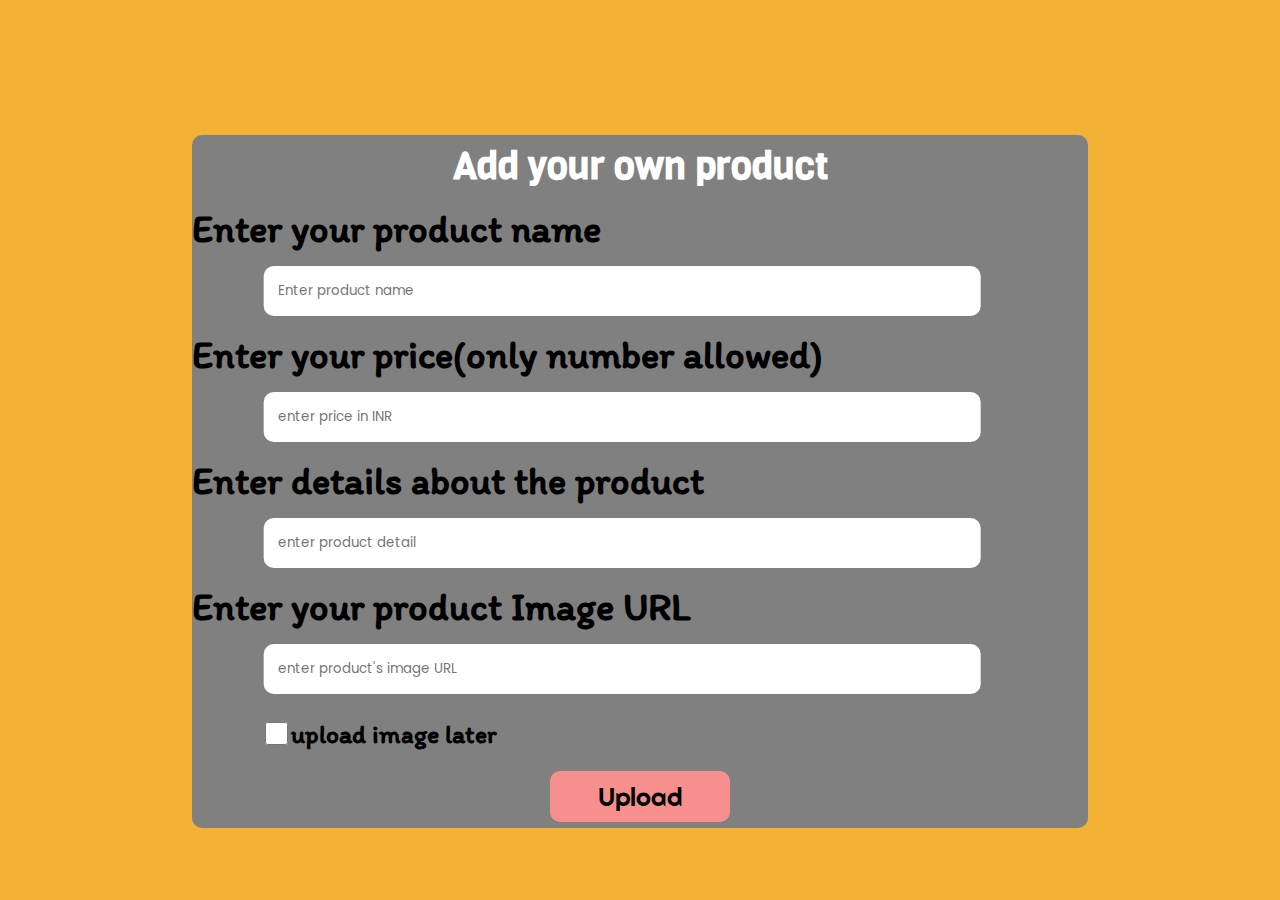
==== addproduct.html @ bb87a1b0 "Add files via upload" ====
<html lang="en">
<head>
    <meta charset="UTF-8">
    <link rel="stylesheet" href="add.css">
    <meta name="viewport" content="width=device-width, initial-scale=1.0">
    <title>Document</title>

    <link rel="preconnect" href="https://fonts.googleapis.com">
    <link rel="preconnect" href="https://fonts.gstatic.com" crossorigin>
    <link href="https://fonts.googleapis.com/css2?family=Space+Grotesk"rel="stylesheet">
    <link href="https://fonts.googleapis.com/css2?family=Zen+Dots&display=swap" rel="stylesheet">
    
    <link rel="stylesheet" href="https://cdnjs.cloudflare.com/ajax/libs/font-awesome/6.5.1/css/all.min.css" >

    <link href="https://fonts.googleapis.com/css2?family=Alegreya+Sans+SC:ital,wght@0,100;0,300;0,400;0,500;0,700;0,800;0,900;1,100;1,300;1,400;1,500;1,700;1,800;1,900&display=swap" rel="stylesheet">
  
  
    <link href="https://fonts.googleapis.com/css2?family=Alegreya+Sans+SC:ital,wght@0,100;0,300;0,400;0,500;0,700;0,800;0,900;1,100;1,300;1,400;1,500;1,700;1,800;1,900&family=Bree+Serif&display=swap" rel="stylesheet">
  
    <link href="https://fonts.googleapis.com/css2?family=Alegreya+Sans+SC:ital,wght@0,100;0,300;0,400;0,500;0,700;0,800;0,900;1,100;1,300;1,400;1,500;1,700;1,800;1,900&family=Bree+Serif&family=Josefin+Sans:ital,wght@0,100..700;1,100..700&display=swap" rel="stylesheet">
  
  
    <link href="https://fonts.googleapis.com/css2?family=Alegreya+Sans+SC:ital,wght@0,100;0,300;0,400;0,500;0,700;0,800;0,900;1,100;1,300;1,400;1,500;1,700;1,800;1,900&family=Bree+Serif&family=Crete+Round:ital@0;1&family=Josefin+Sans:ital,wght@0,100..700;1,100..700&display=swap" rel="stylesheet">
  
  
    <link href="https://fonts.googleapis.com/css2?family=Alegreya+Sans+SC:ital,wght@0,100;0,300;0,400;0,500;0,700;0,800;0,900;1,100;1,300;1,400;1,500;1,700;1,800;1,900&family=Bree+Serif&family=Crete+Round:ital@0;1&family=Josefin+Sans:ital,wght@0,100..700;1,100..700&family=Kurale&display=swap" rel="stylesheet">
  
  
    <link href="https://fonts.googleapis.com/css2?family=Alegreya+Sans+SC:ital,wght@0,100;0,300;0,400;0,500;0,700;0,800;0,900;1,100;1,300;1,400;1,500;1,700;1,800;1,900&family=Black+Ops+One&family=Bree+Serif&family=Crete+Round:ital@0;1&family=Josefin+Sans:ital,wght@0,100..700;1,100..700&family=Kurale&display=swap" rel="stylesheet">
  
  
  
    <link href="https://fonts.googleapis.com/css2?family=Alegreya+Sans+SC:ital,wght@0,100;0,300;0,400;0,500;0,700;0,800;0,900;1,100;1,300;1,400;1,500;1,700;1,800;1,900&family=Black+Ops+One&family=Bree+Serif&family=Bruno+Ace+SC&family=Crete+Round:ital@0;1&family=Josefin+Sans:ital,wght@0,100..700;1,100..700&family=Kurale&display=swap" rel="stylesheet">
  
  
    <link href="https://fonts.googleapis.com/css2?family=Alegreya+Sans+SC:ital,wght@0,100;0,300;0,400;0,500;0,700;0,800;0,900;1,100;1,300;1,400;1,500;1,700;1,800;1,900&family=Black+Ops+One&family=Bree+Serif&family=Bruno+Ace+SC&family=Crete+Round:ital@0;1&family=Josefin+Sans:ital,wght@0,100..700;1,100..700&family=Kurale&family=Potta+One&display=swap" rel="stylesheet">
  
  
  
    <link href="https://fonts.googleapis.com/css2?family=Alegreya+Sans+SC:ital,wght@0,100;0,300;0,400;0,500;0,700;0,800;0,900;1,100;1,300;1,400;1,500;1,700;1,800;1,900&family=Black+Ops+One&family=Bree+Serif&family=Bruno+Ace+SC&family=Crete+Round:ital@0;1&family=Josefin+Sans:ital,wght@0,100..700;1,100..700&family=Kurale&family=Potta+One&family=Suez+One&display=swap" rel="stylesheet">
  
  
    <link href="https://fonts.googleapis.com/css2?family=Alegreya+Sans+SC:ital,wght@0,100;0,300;0,400;0,500;0,700;0,800;0,900;1,100;1,300;1,400;1,500;1,700;1,800;1,900&family=Black+Ops+One&family=Bree+Serif&family=Bruno+Ace+SC&family=Crete+Round:ital@0;1&family=Dongle&family=Josefin+Sans:ital,wght@0,100..700;1,100..700&family=Kurale&family=Potta+One&family=Suez+One&display=swap" rel="stylesheet">
  
  
    <link href="https://fonts.googleapis.com/css2?family=Alegreya+Sans+SC:ital,wght@0,100;0,300;0,400;0,500;0,700;0,800;0,900;1,100;1,300;1,400;1,500;1,700;1,800;1,900&family=Black+Ops+One&family=Bree+Serif&family=Bruno+Ace+SC&family=Crete+Round:ital@0;1&family=Dongle&family=Josefin+Sans:ital,wght@0,100..700;1,100..700&family=Kurale&family=Niconne&family=Potta+One&family=Suez+One&display=swap" rel="stylesheet">
  


    <link href="https://fonts.googleapis.com/css2?family=Space+Grotesk"rel="stylesheet">
    <link href="https://fonts.googleapis.com/css2?family=Zen+Dots&display=swap" rel="stylesheet">
    
    <link rel="stylesheet" href="https://fonts.googleapis.com/css2?family=Alex+Brush&display=swap">

    <link href="https://fonts.googleapis.com/css2?family=Alegreya+Sans+SC:ital,wght@0,100;0,300;0,400;0,500;0,700;0,800;0,900;1,100;1,300;1,400;1,500;1,700;1,800;1,900&display=swap" rel="stylesheet">
  
  
    <link href="https://fonts.googleapis.com/css2?family=Alegreya+Sans+SC:ital,wght@0,100;0,300;0,400;0,500;0,700;0,800;0,900;1,100;1,300;1,400;1,500;1,700;1,800;1,900&family=Bree+Serif&display=swap" rel="stylesheet">
  
    <link href="https://fonts.googleapis.com/css2?family=Alegreya+Sans+SC:ital,wght@0,100;0,300;0,400;0,500;0,700;0,800;0,900;1,100;1,300;1,400;1,500;1,700;1,800;1,900&family=Bree+Serif&family=Josefin+Sans:ital,wght@0,100..700;1,100..700&display=swap" rel="stylesheet">
  
  
    <link href="https://fonts.googleapis.com/css2?family=Alegreya+Sans+SC:ital,wght@0,100;0,300;0,400;0,500;0,700;0,800;0,900;1,100;1,300;1,400;1,500;1,700;1,800;1,900&family=Bree+Serif&family=Crete+Round:ital@0;1&family=Josefin+Sans:ital,wght@0,100..700;1,100..700&display=swap" rel="stylesheet">
  
  
    <link href="https://fonts.googleapis.com/css2?family=Alegreya+Sans+SC:ital,wght@0,100;0,300;0,400;0,500;0,700;0,800;0,900;1,100;1,300;1,400;1,500;1,700;1,800;1,900&family=Bree+Serif&family=Crete+Round:ital@0;1&family=Josefin+Sans:ital,wght@0,100..700;1,100..700&family=Kurale&display=swap" rel="stylesheet">
  
  
    <link href="https://fonts.googleapis.com/css2?family=Alegreya+Sans+SC:ital,wght@0,100;0,300;0,400;0,500;0,700;0,800;0,900;1,100;1,300;1,400;1,500;1,700;1,800;1,900&family=Black+Ops+One&family=Bree+Serif&family=Crete+Round:ital@0;1&family=Josefin+Sans:ital,wght@0,100..700;1,100..700&family=Kurale&display=swap" rel="stylesheet">
  
  
  
    <link href="https://fonts.googleapis.com/css2?family=Alegreya+Sans+SC:ital,wght@0,100;0,300;0,400;0,500;0,700;0,800;0,900;1,100;1,300;1,400;1,500;1,700;1,800;1,900&family=Black+Ops+One&family=Bree+Serif&family=Bruno+Ace+SC&family=Crete+Round:ital@0;1&family=Josefin+Sans:ital,wght@0,100..700;1,100..700&family=Kurale&display=swap" rel="stylesheet">
  
  
    <link href="https://fonts.googleapis.com/css2?family=Alegreya+Sans+SC:ital,wght@0,100;0,300;0,400;0,500;0,700;0,800;0,900;1,100;1,300;1,400;1,500;1,700;1,800;1,900&family=Black+Ops+One&family=Bree+Serif&family=Bruno+Ace+SC&family=Crete+Round:ital@0;1&family=Josefin+Sans:ital,wght@0,100..700;1,100..700&family=Kurale&family=Potta+One&display=swap" rel="stylesheet">
  
  
  
    <link href="https://fonts.googleapis.com/css2?family=Alegreya+Sans+SC:ital,wght@0,100;0,300;0,400;0,500;0,700;0,800;0,900;1,100;1,300;1,400;1,500;1,700;1,800;1,900&family=Black+Ops+One&family=Bree+Serif&family=Bruno+Ace+SC&family=Crete+Round:ital@0;1&family=Josefin+Sans:ital,wght@0,100..700;1,100..700&family=Kurale&family=Potta+One&family=Suez+One&display=swap" rel="stylesheet">
  
  
    <link href="https://fonts.googleapis.com/css2?family=Alegreya+Sans+SC:ital,wght@0,100;0,300;0,400;0,500;0,700;0,800;0,900;1,100;1,300;1,400;1,500;1,700;1,800;1,900&family=Black+Ops+One&family=Bree+Serif&family=Bruno+Ace+SC&family=Crete+Round:ital@0;1&family=Dongle&family=Josefin+Sans:ital,wght@0,100..700;1,100..700&family=Kurale&family=Potta+One&family=Suez+One&display=swap" rel="stylesheet">
  
  
    <link href="https://fonts.googleapis.com/css2?family=Alegreya+Sans+SC:ital,wght@0,100;0,300;0,400;0,500;0,700;0,800;0,900;1,100;1,300;1,400;1,500;1,700;1,800;1,900&family=Black+Ops+One&family=Bree+Serif&family=Bruno+Ace+SC&family=Crete+Round:ital@0;1&family=Dongle&family=Josefin+Sans:ital,wght@0,100..700;1,100..700&family=Kurale&family=Niconne&family=Potta+One&family=Suez+One&display=swap" rel="stylesheet">
  
  
    <link href="https://fonts.googleapis.com/css2?family=Alegreya+Sans+SC:ital,wght@0,100;0,300;0,400;0,500;0,700;0,800;0,900;1,100;1,300;1,400;1,500;1,700;1,800;1,900&family=Black+Ops+One&family=Bree+Serif&family=Bruno+Ace+SC&family=Crete+Round:ital@0;1&family=Darker+Grotesque:wght@300..900&family=Dongle&family=Josefin+Sans:ital,wght@0,100..700;1,100..700&family=Kurale&family=Niconne&family=Potta+One&family=Suez+One&display=swap" rel="stylesheet">

    <link href="https://fonts.googleapis.com/css2?family=Righteous&family=Viga&display=swap" rel="stylesheet">


    <link href="https://fonts.googleapis.com/css2?family=Alex+Brush&family=Architects+Daughter&family=Arsenal+SC:ital,wght@0,400;0,700;1,400;1,700&family=Audiowide&family=Courgette&family=Itim&family=Jura:wght@300..700&family=Kaushan+Script&family=Lalezar&family=Macondo&family=Paytone+One&family=Playball&family=Poiret+One&family=Ruda:wght@400..900&family=Sacramento&family=Saira:ital,wght@0,100..900;1,100..900&family=Sevillana&family=Space+Mono:ital,wght@0,400;0,700;1,400;1,700&family=Spicy+Rice&family=Syne:wght@400..800&family=Tangerine:wght@400;700&family=Yeseva+One&display=swap" rel="stylesheet">

    <link rel="stylesheet" href="https://fonts.googleapis.com/css2?family=Archivo+Black&display=swap">
    <link href="https://fonts.googleapis.com/css2?family=Rowdies:wght@300;400;700&display=swap" rel="stylesheet">
    <link href="https://fonts.googleapis.com/css2?family=Paytone+One&display=swap" rel="stylesheet">
    <link href="https://fonts.googleapis.com/css2?family=Kaushan+Script&display=swap" rel="stylesheet">
    <link href="https://fonts.googleapis.com/css2?family=Audiowide&display=swap" rel="stylesheet">
    <link rel="preconnect" href="https://fonts.googleapis.com">
    <link rel="preconnect" href="https://fonts.gstatic.com" crossorigin>
    <link href="https://fonts.googleapis.com/css2?family=Audiowide&display=swap" rel="stylesheet">



    <link href="https://fonts.googleapis.com/css2?family=Alegreya+Sans+SC:ital,wght@0,100;0,300;0,400;0,500;0,700;0,800;0,900;1,100;1,300;1,400;1,500;1,700;1,800;1,900&display=swap" rel="stylesheet">
  
  
    <link href="https://fonts.googleapis.com/css2?family=Alegreya+Sans+SC:ital,wght@0,100;0,300;0,400;0,500;0,700;0,800;0,900;1,100;1,300;1,400;1,500;1,700;1,800;1,900&family=Bree+Serif&display=swap" rel="stylesheet">
  
    <link href="https://fonts.googleapis.com/css2?family=Alegreya+Sans+SC:ital,wght@0,100;0,300;0,400;0,500;0,700;0,800;0,900;1,100;1,300;1,400;1,500;1,700;1,800;1,900&family=Bree+Serif&family=Josefin+Sans:ital,wght@0,100..700;1,100..700&display=swap" rel="stylesheet">
  
  
    <link href="https://fonts.googleapis.com/css2?family=Alegreya+Sans+SC:ital,wght@0,100;0,300;0,400;0,500;0,700;0,800;0,900;1,100;1,300;1,400;1,500;1,700;1,800;1,900&family=Bree+Serif&family=Crete+Round:ital@0;1&family=Josefin+Sans:ital,wght@0,100..700;1,100..700&display=swap" rel="stylesheet">
  
  
    <link href="https://fonts.googleapis.com/css2?family=Alegreya+Sans+SC:ital,wght@0,100;0,300;0,400;0,500;0,700;0,800;0,900;1,100;1,300;1,400;1,500;1,700;1,800;1,900&family=Bree+Serif&family=Crete+Round:ital@0;1&family=Josefin+Sans:ital,wght@0,100..700;1,100..700&family=Kurale&display=swap" rel="stylesheet">
  
  
    <link href="https://fonts.googleapis.com/css2?family=Alegreya+Sans+SC:ital,wght@0,100;0,300;0,400;0,500;0,700;0,800;0,900;1,100;1,300;1,400;1,500;1,700;1,800;1,900&family=Black+Ops+One&family=Bree+Serif&family=Crete+Round:ital@0;1&family=Josefin+Sans:ital,wght@0,100..700;1,100..700&family=Kurale&display=swap" rel="stylesheet">
  
  
  
    <link href="https://fonts.googleapis.com/css2?family=Alegreya+Sans+SC:ital,wght@0,100;0,300;0,400;0,500;0,700;0,800;0,900;1,100;1,300;1,400;1,500;1,700;1,800;1,900&family=Black+Ops+One&family=Bree+Serif&family=Bruno+Ace+SC&family=Crete+Round:ital@0;1&family=Josefin+Sans:ital,wght@0,100..700;1,100..700&family=Kurale&display=swap" rel="stylesheet">
  
  
    <link href="https://fonts.googleapis.com/css2?family=Alegreya+Sans+SC:ital,wght@0,100;0,300;0,400;0,500;0,700;0,800;0,900;1,100;1,300;1,400;1,500;1,700;1,800;1,900&family=Black+Ops+One&family=Bree+Serif&family=Bruno+Ace+SC&family=Crete+Round:ital@0;1&family=Josefin+Sans:ital,wght@0,100..700;1,100..700&family=Kurale&family=Potta+One&display=swap" rel="stylesheet">
  
  
  
    <link href="https://fonts.googleapis.com/css2?family=Alegreya+Sans+SC:ital,wght@0,100;0,300;0,400;0,500;0,700;0,800;0,900;1,100;1,300;1,400;1,500;1,700;1,800;1,900&family=Black+Ops+One&family=Bree+Serif&family=Bruno+Ace+SC&family=Crete+Round:ital@0;1&family=Josefin+Sans:ital,wght@0,100..700;1,100..700&family=Kurale&family=Potta+One&family=Suez+One&display=swap" rel="stylesheet">
  
  
    <link href="https://fonts.googleapis.com/css2?family=Alegreya+Sans+SC:ital,wght@0,100;0,300;0,400;0,500;0,700;0,800;0,900;1,100;1,300;1,400;1,500;1,700;1,800;1,900&family=Black+Ops+One&family=Bree+Serif&family=Bruno+Ace+SC&family=Crete+Round:ital@0;1&family=Dongle&family=Josefin+Sans:ital,wght@0,100..700;1,100..700&family=Kurale&family=Potta+One&family=Suez+One&display=swap" rel="stylesheet">
  
  
    <link href="https://fonts.googleapis.com/css2?family=Alegreya+Sans+SC:ital,wght@0,100;0,300;0,400;0,500;0,700;0,800;0,900;1,100;1,300;1,400;1,500;1,700;1,800;1,900&family=Black+Ops+One&family=Bree+Serif&family=Bruno+Ace+SC&family=Crete+Round:ital@0;1&family=Dongle&family=Josefin+Sans:ital,wght@0,100..700;1,100..700&family=Kurale&family=Niconne&family=Potta+One&family=Suez+One&display=swap" rel="stylesheet">
  

    <link href="https://fonts.googleapis.com/css2?family=Righteous&family=Viga&display=swap" rel="stylesheet">
    <link href="https://fonts.googleapis.com/css2?family=Itim&display=swap" rel="stylesheet">
    <link href="https://fonts.googleapis.com/css2?family=Poppins&family=Roboto&display=swap" rel="stylesheet">
    <link href="https://fonts.googleapis.com/css2?family=DM+Sans:opsz@9..40&family=Goldman:wght@400;700&family=Orbitron&family=Poppins&family=Roboto&display=swap" rel="stylesheet">
    <link href="https://fonts.googleapis.com/css2?family=Alegreya+Sans+SC:ital,wght@0,100;0,300;0,400;0,500;0,700;0,800;0,900;1,100;1,300;1,400;1,500;1,700;1,800;1,900&display=swap" rel="stylesheet">
  
  
    <link href="https://fonts.googleapis.com/css2?family=Alegreya+Sans+SC:ital,wght@0,100;0,300;0,400;0,500;0,700;0,800;0,900;1,100;1,300;1,400;1,500;1,700;1,800;1,900&family=Bree+Serif&display=swap" rel="stylesheet">
  
    <link href="https://fonts.googleapis.com/css2?family=Alegreya+Sans+SC:ital,wght@0,100;0,300;0,400;0,500;0,700;0,800;0,900;1,100;1,300;1,400;1,500;1,700;1,800;1,900&family=Bree+Serif&family=Josefin+Sans:ital,wght@0,100..700;1,100..700&display=swap" rel="stylesheet">
  
  
    <link href="https://fonts.googleapis.com/css2?family=Alegreya+Sans+SC:ital,wght@0,100;0,300;0,400;0,500;0,700;0,800;0,900;1,100;1,300;1,400;1,500;1,700;1,800;1,900&family=Bree+Serif&family=Crete+Round:ital@0;1&family=Josefin+Sans:ital,wght@0,100..700;1,100..700&display=swap" rel="stylesheet">
  
  
    <link href="https://fonts.googleapis.com/css2?family=Alegreya+Sans+SC:ital,wght@0,100;0,300;0,400;0,500;0,700;0,800;0,900;1,100;1,300;1,400;1,500;1,700;1,800;1,900&family=Bree+Serif&family=Crete+Round:ital@0;1&family=Josefin+Sans:ital,wght@0,100..700;1,100..700&family=Kurale&display=swap" rel="stylesheet">
  
  
    <link href="https://fonts.googleapis.com/css2?family=Alegreya+Sans+SC:ital,wght@0,100;0,300;0,400;0,500;0,700;0,800;0,900;1,100;1,300;1,400;1,500;1,700;1,800;1,900&family=Black+Ops+One&family=Bree+Serif&family=Crete+Round:ital@0;1&family=Josefin+Sans:ital,wght@0,100..700;1,100..700&family=Kurale&display=swap" rel="stylesheet">
  
  
  
    <link href="https://fonts.googleapis.com/css2?family=Alegreya+Sans+SC:ital,wght@0,100;0,300;0,400;0,500;0,700;0,800;0,900;1,100;1,300;1,400;1,500;1,700;1,800;1,900&family=Black+Ops+One&family=Bree+Serif&family=Bruno+Ace+SC&family=Crete+Round:ital@0;1&family=Josefin+Sans:ital,wght@0,100..700;1,100..700&family=Kurale&display=swap" rel="stylesheet">
  
  
    <link href="https://fonts.googleapis.com/css2?family=Alegreya+Sans+SC:ital,wght@0,100;0,300;0,400;0,500;0,700;0,800;0,900;1,100;1,300;1,400;1,500;1,700;1,800;1,900&family=Black+Ops+One&family=Bree+Serif&family=Bruno+Ace+SC&family=Crete+Round:ital@0;1&family=Josefin+Sans:ital,wght@0,100..700;1,100..700&family=Kurale&family=Potta+One&display=swap" rel="stylesheet">
  
  
  
    <link href="https://fonts.googleapis.com/css2?family=Alegreya+Sans+SC:ital,wght@0,100;0,300;0,400;0,500;0,700;0,800;0,900;1,100;1,300;1,400;1,500;1,700;1,800;1,900&family=Black+Ops+One&family=Bree+Serif&family=Bruno+Ace+SC&family=Crete+Round:ital@0;1&family=Josefin+Sans:ital,wght@0,100..700;1,100..700&family=Kurale&family=Potta+One&family=Suez+One&display=swap" rel="stylesheet">
  
  
    <link href="https://fonts.googleapis.com/css2?family=Alegreya+Sans+SC:ital,wght@0,100;0,300;0,400;0,500;0,700;0,800;0,900;1,100;1,300;1,400;1,500;1,700;1,800;1,900&family=Black+Ops+One&family=Bree+Serif&family=Bruno+Ace+SC&family=Crete+Round:ital@0;1&family=Dongle&family=Josefin+Sans:ital,wght@0,100..700;1,100..700&family=Kurale&family=Potta+One&family=Suez+One&display=swap" rel="stylesheet">
  
  
    <link href="https://fonts.googleapis.com/css2?family=Alegreya+Sans+SC:ital,wght@0,100;0,300;0,400;0,500;0,700;0,800;0,900;1,100;1,300;1,400;1,500;1,700;1,800;1,900&family=Black+Ops+One&family=Bree+Serif&family=Bruno+Ace+SC&family=Crete+Round:ital@0;1&family=Dongle&family=Josefin+Sans:ital,wght@0,100..700;1,100..700&family=Kurale&family=Niconne&family=Potta+One&family=Suez+One&display=swap" rel="stylesheet">
  
    <link rel="stylesheet" href="https://fonts.googleapis.com/css2?family=Laila:wght@300;400;500;600;700&display=swap">
    <link href="https://fonts.googleapis.com/css2?family=Alegreya+Sans+SC:ital,wght@0,100;0,300;0,400;0,500;0,700;0,800;0,900;1,100;1,300;1,400;1,500;1,700;1,800;1,900&family=Black+Ops+One&family=Bree+Serif&family=Bruno+Ace+SC&family=Crete+Round:ital@0;1&family=Darker+Grotesque:wght@300..900&family=Dongle&family=Josefin+Sans:ital,wght@0,100..700;1,100..700&family=Kurale&family=Niconne&family=Potta+One&family=Suez+One&display=swap" rel="stylesheet">

    <link rel="stylesheet" href="https://fonts.googleapis.com/css2?family=Alegreya+Sans+SC:ital,wght@0,100;0,300;0,400;0,500;0,700;0,800;0,900;0,100;1,300;1,400;1,500;1,700;1,800;1,900&family=Niconne&family=Pompiere&family=Rancho&family=Righteous&display=swap">
    <link href="https://fonts.googleapis.com/css2?family=Rancho&family=Righteous&display=swap" rel="stylesheet">
    <link href="https://fonts.googleapis.com/css2?family=Days+One&family=Great+Vibes&display=swap" rel="stylesheet">

    <link rel="preconnect" href="https://fonts.googleapis.com">
    <link rel="preconnect" href="https://fonts.gstatic.com" crossorigin>
    <link href="https://fonts.googleapis.com/css2?family=Laila:wght@300;400;500;600;700&display=swap" rel="stylesheet">

    <link href="https://fonts.googleapis.com/css2?family=Karla:ital,wght@0,200..800;1,200..800&display=swap" rel="stylesheet">
    <link href="https://fonts.googleapis.com/css2?family=DM+Sans:opsz@9..40&family=Goldman:wght@400;700&family=Orbitron&family=Poppins&family=Roboto&display=swap" rel="stylesheet">

    <link href="https://fonts.googleapis.com/css2?family=Alegreya+Sans+SC:ital,wght@0,100;0,300;0,400;0,500;0,700;0,800;0,900;1,100;1,300;1,400;1,500;1,700;1,800;1,900&family=Black+Ops+One&family=Bree+Serif&family=Bruno+Ace+SC&family=Crete+Round:ital@0;1&family=Darker+Grotesque:wght@300..900&family=Dongle&family=Josefin+Sans:ital,wght@0,100..700;1,100..700&family=Kurale&family=Niconne&family=Potta+One&family=Suez+One&display=swap" rel="stylesheet">
    <link href="https://fonts.googleapis.com/css2?family=Audiowide&display=swap" rel="stylesheet">
</head>
<body>
    <div class="main">
        <div class="outline">
            <div class="headingDiv">
                <h1 class="heading">Add your own product</h1>
            </div>
            <div class="pNameDiv">
                <h1 class="pName">Enter your product name</h1>
            </div>
            <div class="pNameInputDiv">
                <input type="text" id="productName" placeholder="Enter product name">
            </div>
            <div class="pPriceDiv">
                <h1 class="pPrice">Enter your price(only number allowed)</h1>
            </div>
            <div class="pPriceInputDiv">
                <input type="number" id="productPrice" placeholder="enter price in INR">
            </div>
            <div class="pDetailDiv">
                <h1 class="pDetail">Enter details about the product</h1>
            </div>
            <div class="pDetailInputDiv">
                <input type="text" id="productDetail" placeholder="enter product detail">
            </div>
            <div class="pImageDiv">
                <h1 class="pImage">Enter your product Image URL</h1>
            </div>
            <div class="pImageInputDiv">
                <input type="text" id="productImage" placeholder="enter product's image URL">
            </div>
            <div class="checkDiv">
                <div class="checkboxDiv">
                    <input type="checkbox" class="check" id="checkBox">
                </div>
                <div class="checkmsgDiv">
                    <h1 class="checkmsg">upload image later</h1>
                </div>
            </div>
            <div class="submitButtonDiv">
                <button class="submitButton" id="submit" onclick="addProduct()">Upload</button>
            </div>

        </div>
    </div>
    <script>
        function colorChange(){
            submit=document.getElementById("submit");
            submit.style.background="rgb(226, 29, 29)";
            submit.style.color="white";
            setTimeout(()=>{
                submit.style.background="rgb(248, 143, 143)";
                submit.style.color="black";
            },1000);
        }
        function addProduct(){
            colorChange();
            const name=document.getElementById("productName").value;
            const price=document.getElementById("productPrice").value;
            const detail=document.getElementById("productDetail").value;
            const image=document.getElementById("productImage").value;
            const checkBox=document.getElementById("checkBox");
            let finalUrl="";
            if(!name || !price || !detail){
                alert("please enter all fields")
            }
            else{
                if(!image && !checkBox.checked){
                    alert("please either enter URL or use upload later option")
                }
                if(image && checkBox.checked){
                    alert("please either remove the URl or un-tick upload later option")
                }
                if(image && !checkBox.checked){
                    finalUrl=image;
                    finalSend(finalUrl)
                }
                if(!image && checkBox.checked){
                    finalUrl="our default url";
                    finalSend(finalUrl)
                }
                
            }
            
        }
        async function finalSend(url){

            const name=document.getElementById("productName").value;
            const price=document.getElementById("productPrice").value;
            const detail=document.getElementById("productDetail").value;
            data={
                name:name,
                price:price,
                detail:detail,
                image:url
            }
            
            try{
                const response=await fetch("https://full-stack-6-889f.onrender.com/addProduct",{
                    method:"POST",
                    headers:{
                        "Content-Type":"application/json"
                    },
                    credentials:"include",
                    body:JSON.stringify(data)
                });
                ress=await response.text();
                result=JSON.parse(ress);
                if(result=="product uploaded successfully"){
                    alert("products added successful");
                    window.location.href="home.html";
                }
            }
            catch(error){
                console.error(error);
                alert("try again" + error.message);
            }
        }
  
    </script>
</body>
</html>
---- add.css ----
html,body{
    margin: 0%;
    padding: 0%;
    
}
.main{
    width: 100%;
    height: 100%;
    background: rgb(243, 177, 53);
}
.outline{
    position: absolute;
    left: 15%;
    top: 15%;
    width: 70%;
    height: 70%;
    background: grey;
    margin: 0%;
    padding: 0%;
    border-top-left-radius: 10px;
    border-top-right-radius: 10px;
}
.headingDiv{
    width: 100%;
    height: 10%;
    display: flex;
    justify-content: center;
    align-items: center;
    margin: 0%;
    padding: 0%;
}
.heading{
    font-family: "Viga";
    font-size: 3vw;
    padding: 0%;
    margin: 0%;
    line-height: 0.8;
    color: white;
}
.pNameDiv{
    width: 100%;
    height: 10%;
    margin: 0%;
    padding: 0%;
    display: flex;
    justify-content: start;
    align-items: center;
}
.pName{
    font-size: 3vw;
    margin: 0%;
    padding: 0%;
    line-height: 0.8;
    font-family: "Itim";
    color: black;
}
.pNameInputDiv{
    width: 100%;
    height: 10%;
    margin: 0%;
    padding: 0%;
    
}
#productName{
    width: 80%;
    height: 80%;
    padding: 0%;
    margin: 0%;
    border: none;
    transform: translateX(10%) translateY(10%);
    text-indent: 2%;
    font-family: "Poppins";
    border-radius: 10px;
}

.pPriceDiv{
    width: 100%;
    height: 10%;
    margin: 0%;
    padding: 0%;
    display: flex;
    justify-content: start;
    align-items: center;
}
.pPrice{
    font-size: 3vw;
    margin: 0%;
    padding: 0%;
    line-height: 0.8;
    font-family: "Itim";
    color: black;
}
.pPriceInputDiv{
    width: 100%;
    height: 10%;
    margin: 0%;
    padding: 0%;
    
}
#productPrice{
    width: 80%;
    height: 80%;
    padding: 0%;
    margin: 0%;
    border: none;
    transform: translateX(10%) translateY(10%);
    text-indent: 2%;
    font-family: "Poppins";
    border-radius: 10px;
}


.pDetailDiv{
    width: 100%;
    height: 10%;
    margin: 0%;
    padding: 0%;
    display: flex;
    justify-content: start;
    align-items: center;
}
.pDetail{
    font-size: 3vw;
    margin: 0%;
    padding: 0%;
    line-height: 0.8;
    font-family: "Itim";
    color: black;
}
.pDetailInputDiv{
    width: 100%;
    height: 10%;
    margin: 0%;
    padding: 0%;
    
}
#productDetail{
    width: 80%;
    height: 80%;
    padding: 0%;
    margin: 0%;
    border: none;
    transform: translateX(10%) translateY(10%);
    text-indent: 2%;
    font-family: "Poppins";
    border-radius: 10px;
}

.pImageDiv{
    width: 100%;
    height: 10%;
    margin: 0%;
    padding: 0%;
    display: flex;
    justify-content: start;
    align-items: center;
}
.pImage{
    font-size: 3vw;
    margin: 0%;
    padding: 0%;
    line-height: 0.8;
    font-family: "Itim";
    color: black;
}
.pImageInputDiv{
    width: 100%;
    height: 10%;
    margin: 0%;
    padding: 0%;
    
}
#productImage{
    width: 80%;
    height: 80%;
    padding: 0%;
    margin: 0%;
    border: none;
    transform: translateX(10%) translateY(10%);
    text-indent: 2%;
    font-family: "Poppins";
    border-radius: 10px;
}


.checkDiv{
    width: 100%;
    height: 10%;
    margin: 0%;
    padding: 0%;
    display: flex;
    justify-content: start;
}
.checkboxDiv{
    width: 5%;
    height: 100%;
    margin: 0%;
    padding: 0%;
    display: flex;
    justify-content: end;
    align-items: center;
    margin-left: 6%;
}
.check{
    width: 50%;
    height: 50%;
    
}
.checkmsgDiv{
    width: 50%;
    height: 100%;
    margin: 0%;
    padding: 0%;
    display: flex;
    justify-content: start;
    align-items: center;
}
.checkmsg{
    font-size: 2vw;
    margin: 0%;
    padding: 0%;
    color: black;
    font-family: "Itim";
}
.submitButtonDiv{
    width: 100%;
    height: 10%;
    margin: 0%;
    padding: 0%;
    background: grey;
    border-bottom-left-radius: 10px;
    border-bottom-right-radius: 10px;
    display: flex;
    justify-content: center;
    align-items: center;
}
.submitButton{
    width: 20%;
    height: 80%;
    background: rgb(248, 143, 143);
    border: none;
    border-radius: 10px;
    font-family: "Righteous";
    margin: 0%;
    padding: 0%;
    font-size: 2vw;
}
.submitButton:hover{
    background: rgb(250, 110, 110);
}

@media screen and (max-width:850px){
    .outline{
        height: 60%;
        top: 20%;
    }
}
@media screen and (max-width:500px){
    .outline{
        height: 50%;
        top: 25%;
    }
    #productName::placeholder{
        font-size: 3vw;
    }
    #productPrice::placeholder{
        font-size: 3vw;
    }
    #productDetail::placeholder{
        font-size: 3vw;
    }
    #productImage::placeholder{
        font-size: 3vw;
    }
    .pName,.pDetail,.pImage,.pPrice{
        font-size: 3.7vw;
    }
    .checkmsg{
        font-size: 3vw;
    }
    .check{
        width: 60%;
        height: 60%;
    }
}
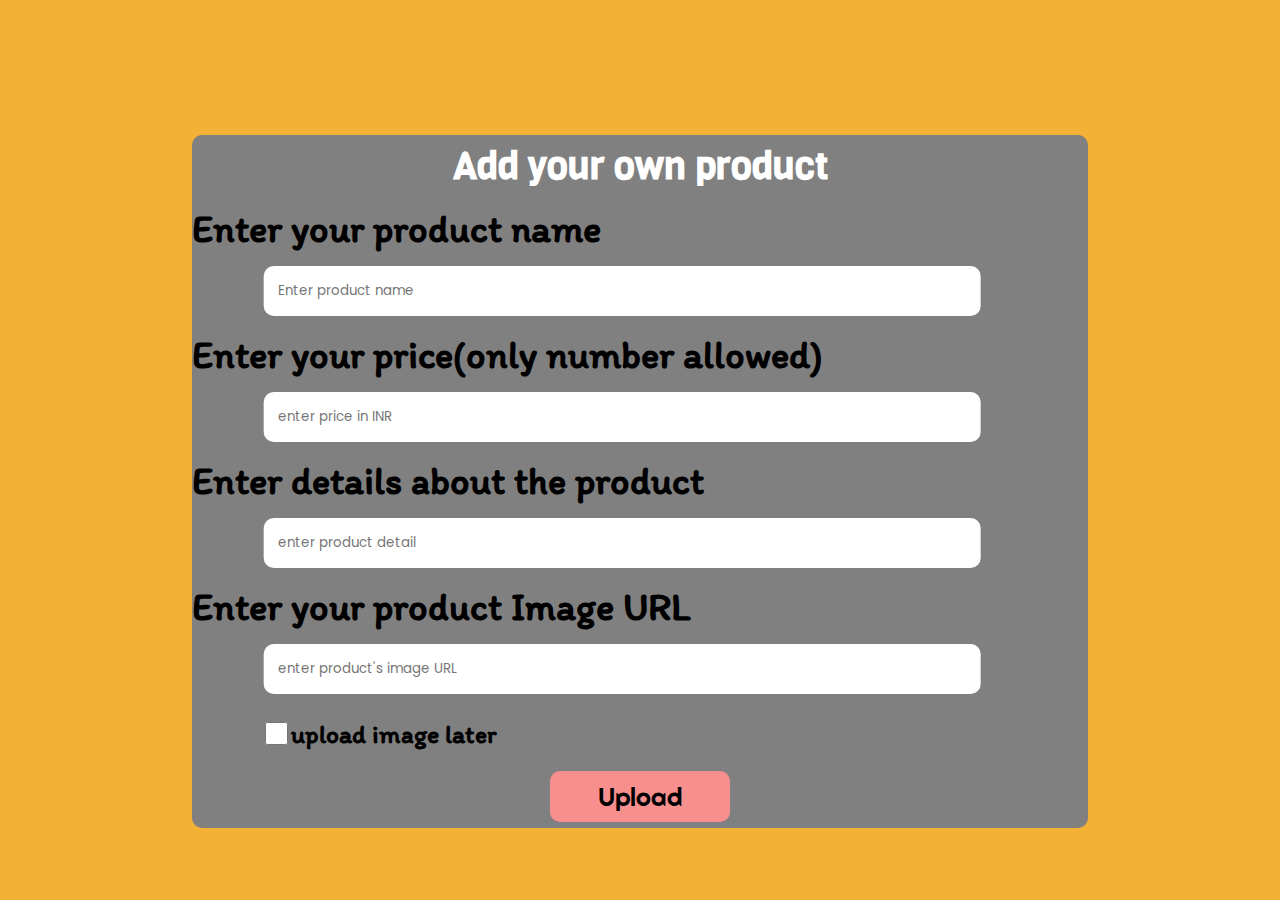
==== commit 1d39b395: "Update addproduct.html" ====
--- a/addproduct.html
+++ b/addproduct.html
@@ -235,6 +235,9 @@
             </div>
 
         </div>
+    </div>
+    <div class="loaderDiv">
+    <div class="loader" id="loader"></div>
     </div>
     <script>
         function colorChange(){
@@ -247,6 +250,8 @@
             },1000);
         }
         function addProduct(){
+            const loader=document.getElementById("loader");
+            loader.style.display="block";
             colorChange();
             const name=document.getElementById("productName").value;
             const price=document.getElementById("productPrice").value;
@@ -255,21 +260,27 @@
             const checkBox=document.getElementById("checkBox");
             let finalUrl="";
             if(!name || !price || !detail){
-                alert("please enter all fields")
+                alert("please enter all fields");
+                const loader=document.getElementById("loader");
+                loader.style.display="none";
             }
             else{
                 if(!image && !checkBox.checked){
-                    alert("please either enter URL or use upload later option")
+                    alert("please either enter URL or use upload later option");
+                    const loader=document.getElementById("loader");
+                    loader.style.display="none";
                 }
                 if(image && checkBox.checked){
-                    alert("please either remove the URl or un-tick upload later option")
+                    alert("please either remove the URl or un-tick upload later option");
+                    const loader=document.getElementById("loader");
+                    loader.style.display="none";
                 }
                 if(image && !checkBox.checked){
                     finalUrl=image;
                     finalSend(finalUrl)
                 }
                 if(!image && checkBox.checked){
-                    finalUrl="our default url";
+                    finalUrl="https://t4.ftcdn.net/jpg/03/76/40/81/360_F_376408140_kiazgwOvkEy0e50oxgF5kllIl7j2q1SQ.jpg";
                     finalSend(finalUrl)
                 }
                 
@@ -301,6 +312,8 @@
                 result=JSON.parse(ress);
                 if(result=="product uploaded successfully"){
                     alert("products added successful");
+                    const loader=document.getElementById("loader");
+                    loader.style.display="none";
                     window.location.href="home.html";
                 }
             }
@@ -309,7 +322,13 @@
                 alert("try again" + error.message);
             }
         }
+        window.addEventListener("pageshow",()=>{
+            
+            
+            const loader=document.getElementById("loader");
+            loader.style.display="none";
+        });
   
     </script>
 </body>
-</html>+</html>
--- a/add.css
+++ b/add.css
@@ -249,6 +249,35 @@
     background: rgb(250, 110, 110);
 }
 
+.loaderDiv{
+    width:100%;
+    height:70px;
+    position:absolute;
+    top:10%;
+    display:flex;
+    justify-content:center;
+    align-items:center;
+}
+    
+.loader{
+    width: 50px;
+    height: 50px;
+    border: 10px solid transparent;
+    border-top: 10px solid aqua;
+    border-radius: 50%;
+    animation: loading 1s linear infinite;
+
+    display:none;
+}
+@keyframes loading{
+    0%{
+        transform: rotate(0deg);
+    }
+    100%{
+        transform: rotate(360deg);
+    }
+}
+
 @media screen and (max-width:850px){
     .outline{
         height: 60%;
@@ -279,7 +308,7 @@
         font-size: 3vw;
     }
     .check{
-        width: 60%;
-        height: 60%;
-    }
-}+        width: 80%;
+        height: 80%;
+    }
+}
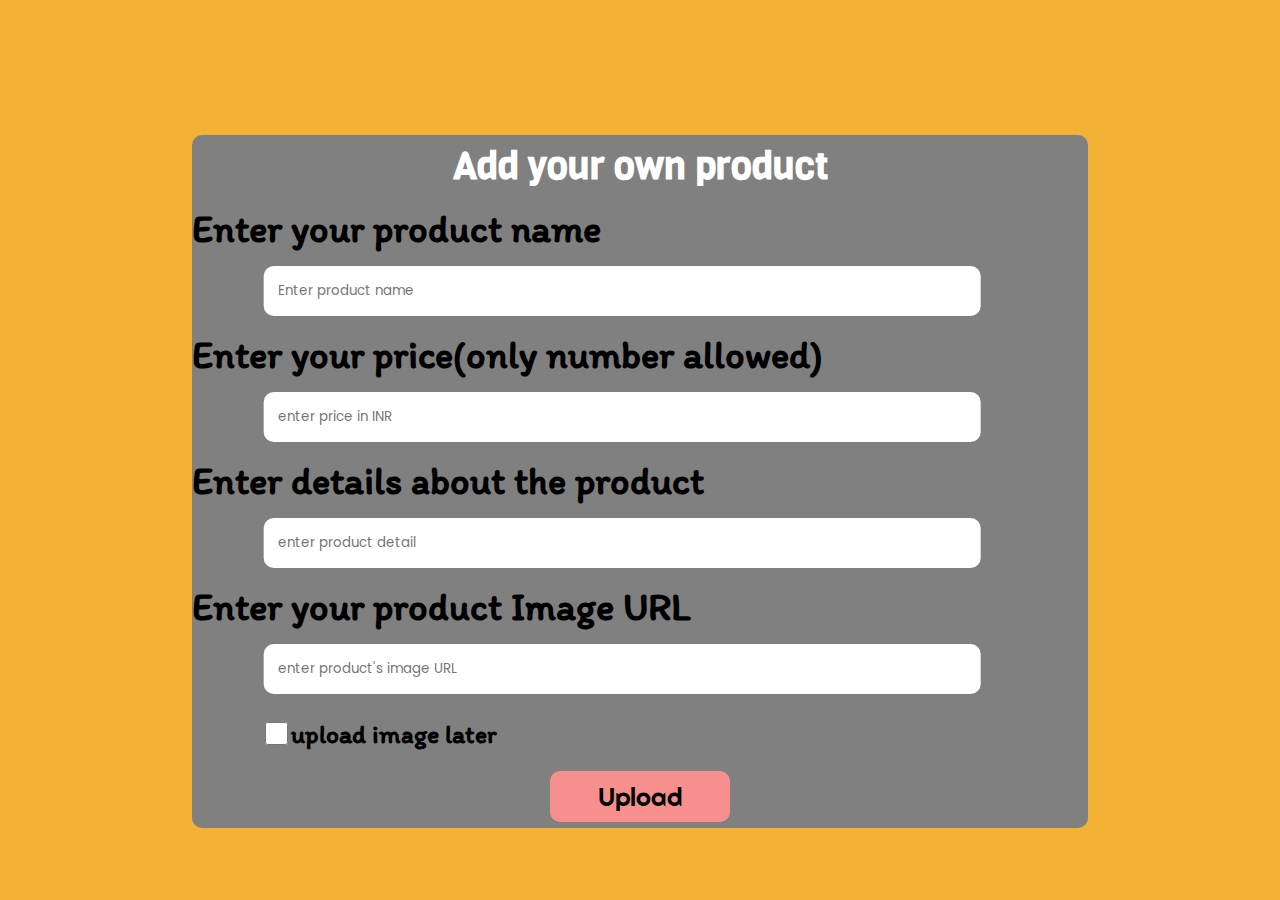
==== commit 06aaf303: "Update addproduct.html" ====
--- a/addproduct.html
+++ b/addproduct.html
@@ -3,7 +3,7 @@
     <meta charset="UTF-8">
     <link rel="stylesheet" href="add.css">
     <meta name="viewport" content="width=device-width, initial-scale=1.0">
-    <title>Document</title>
+    <title>Add Product</title>
 
     <link rel="preconnect" href="https://fonts.googleapis.com">
     <link rel="preconnect" href="https://fonts.gstatic.com" crossorigin>
@@ -311,7 +311,7 @@
                 ress=await response.text();
                 result=JSON.parse(ress);
                 if(result=="product uploaded successfully"){
-                    alert("products added successful");
+                    alert("products uploaded successful, check home page");
                     const loader=document.getElementById("loader");
                     loader.style.display="none";
                     window.location.href="home.html";
@@ -324,7 +324,11 @@
         }
         window.addEventListener("pageshow",()=>{
             
-            
+            document.getElementById("productName").value="";
+            document.getElementById("productPrice").value="";
+            document.getElementById("productDetail").value="";
+            document.getElementById("productImage").value="";
+            document.getElementById("checkBox").checked=false;
             const loader=document.getElementById("loader");
             loader.style.display="none";
         });
